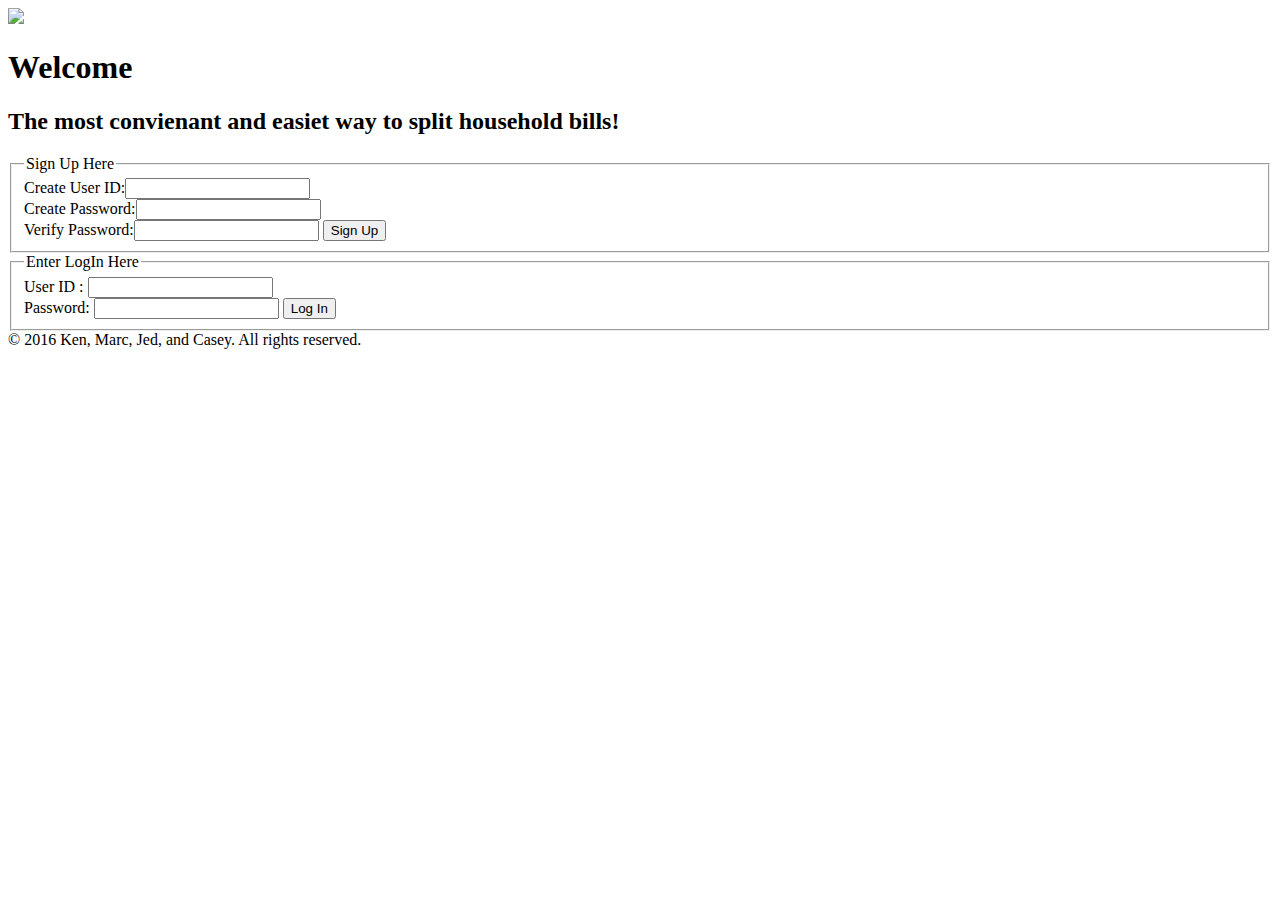
==== index.html @ 32db567b "sign up section working correctly now" ====
<!DOCTYPE html>
<html>
  <head>
    <meta charset="utf-8">
    <link rel="stylesheet" href="indexstyle.css">
    <title>Bill Splitter</title>
  </head>

  <div id="wrapper">

  <header>
    <img src="http://placehold.it/350x150">

  </header>
  <body>
    <h1>Welcome</h1>
    <h2>The most convienant and easiet way to split household bills!</h2>

    <div id="right">
      <form id="signUpForm" >
          <fieldset>
          <legend> Sign Up Here  </legend>
            Create User ID:<input type="text" name="user_id" />
            <br>
            Create Password:<input type="password" name="password" />
            <br>
            Verify Password:<input type="password" name="verify">
            <button type="submit" name="button"> Sign Up </button>
        </form>
          </fieldset>
    </div>

    <div id ="left">
    <form id="logInForm">

      <fieldset>
          <legend> Enter LogIn Here </legend>
          User ID :  <input type="text" name="user_id" id="logInUserName"/>
          <br>
          Password:  <input type="password" name="password" id="logInPassword" />
    </form>
    <button type="submit" name="Login"> Log In</button>
      </fieldset>
    </div>


  </body>
  <footer> &copy 2016 Ken, Marc, Jed, and Casey. All rights reserved. </footer>
  </div>
  <script src="index.js" charset="utf-8"></script>
</html>
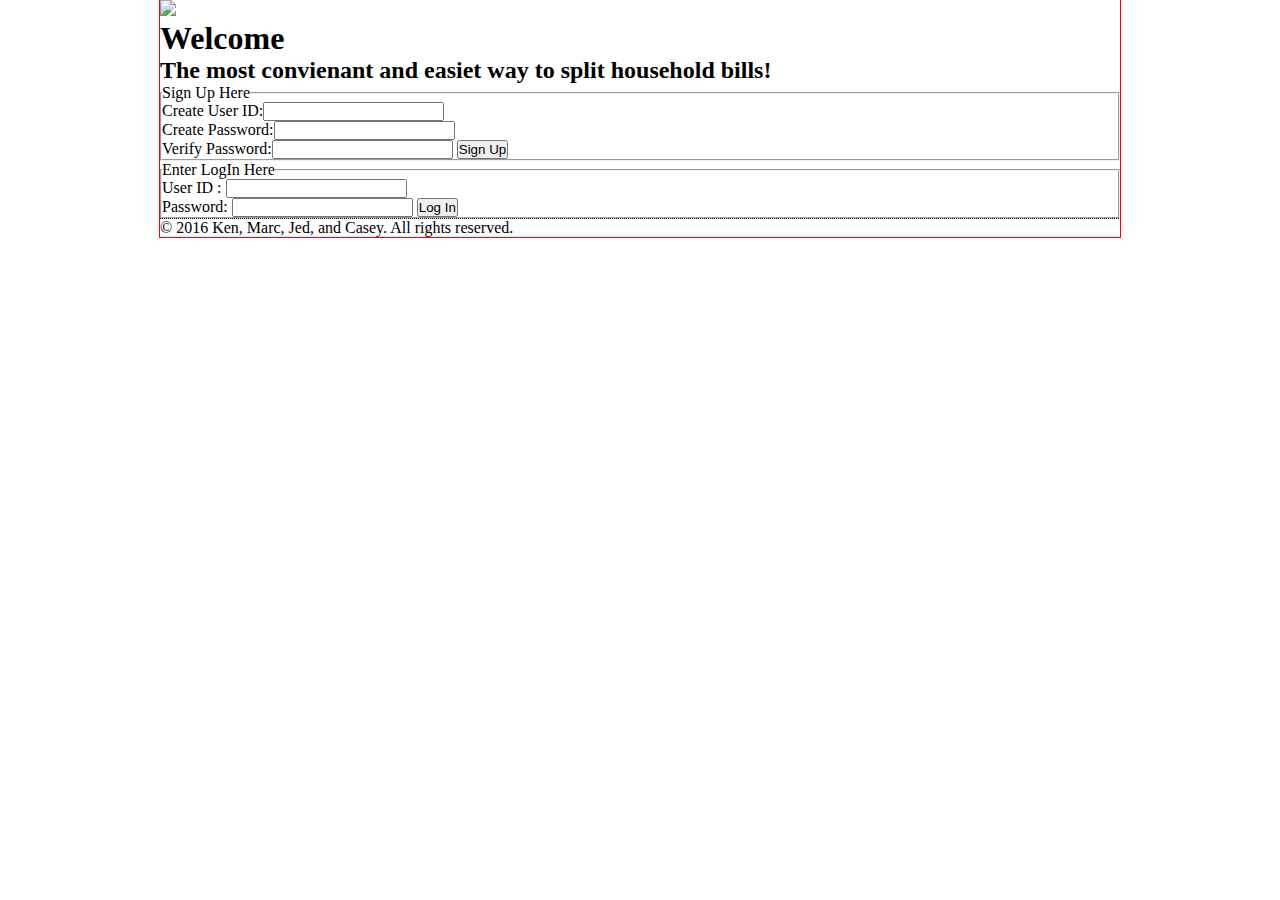
==== commit 6a712c77: "Merge branch 'master' into thur-marc" ====
--- a/index.html
+++ b/index.html
@@ -35,9 +35,9 @@
 
       <fieldset>
           <legend> Enter LogIn Here </legend>
-          User ID :  <input type="text" name="user_id" id="logInUserName"/>
+          User ID :  <input type="text" name="login_id" id="logInUserName"/>
           <br>
-          Password:  <input type="password" name="password" id="logInPassword" />
+          Password:  <input type="password" name="mypassword" id="logInPassword" />
     </form>
     <button type="submit" name="Login"> Log In</button>
       </fieldset>
--- a/indexstyle.css
+++ b/indexstyle.css
@@ -0,0 +1,15 @@
+* {
+  margin: 0px;
+  padding: 0px
+}
+
+#wrapper {
+  outline: 1px solid red;
+  width:960px;
+  margin:0 auto;
+  text-align:left;
+}
+
+footer{
+  outline: 1px dotted black;
+}
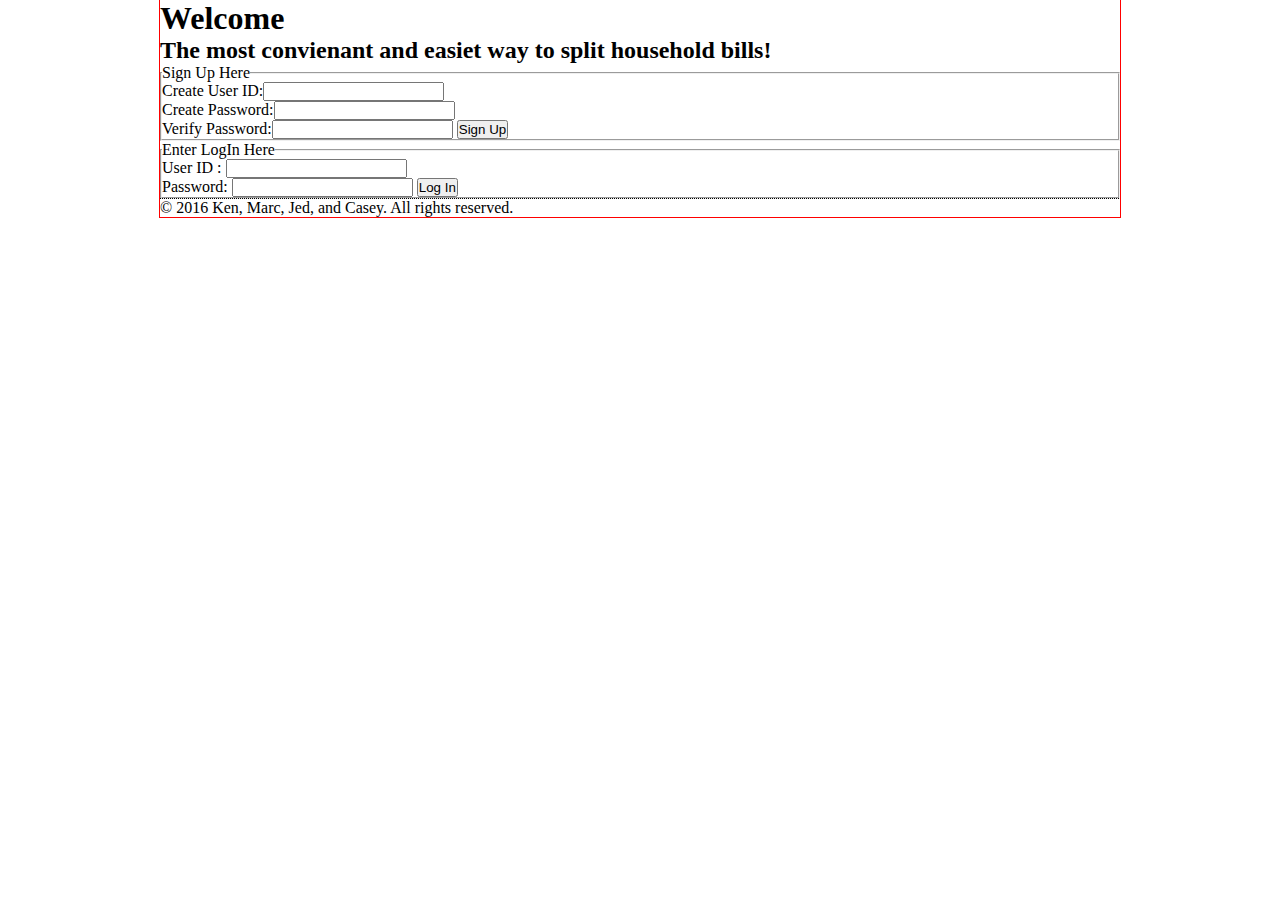
==== commit 8758f630: "bills insert into calendar" ====
--- a/index.html
+++ b/index.html
@@ -9,7 +9,7 @@
   <div id="wrapper">
 
   <header>
-    <img src="http://placehold.it/350x150">
+    <!--<img src="http://placehold.it/350x150">-->
 
   </header>
   <body>
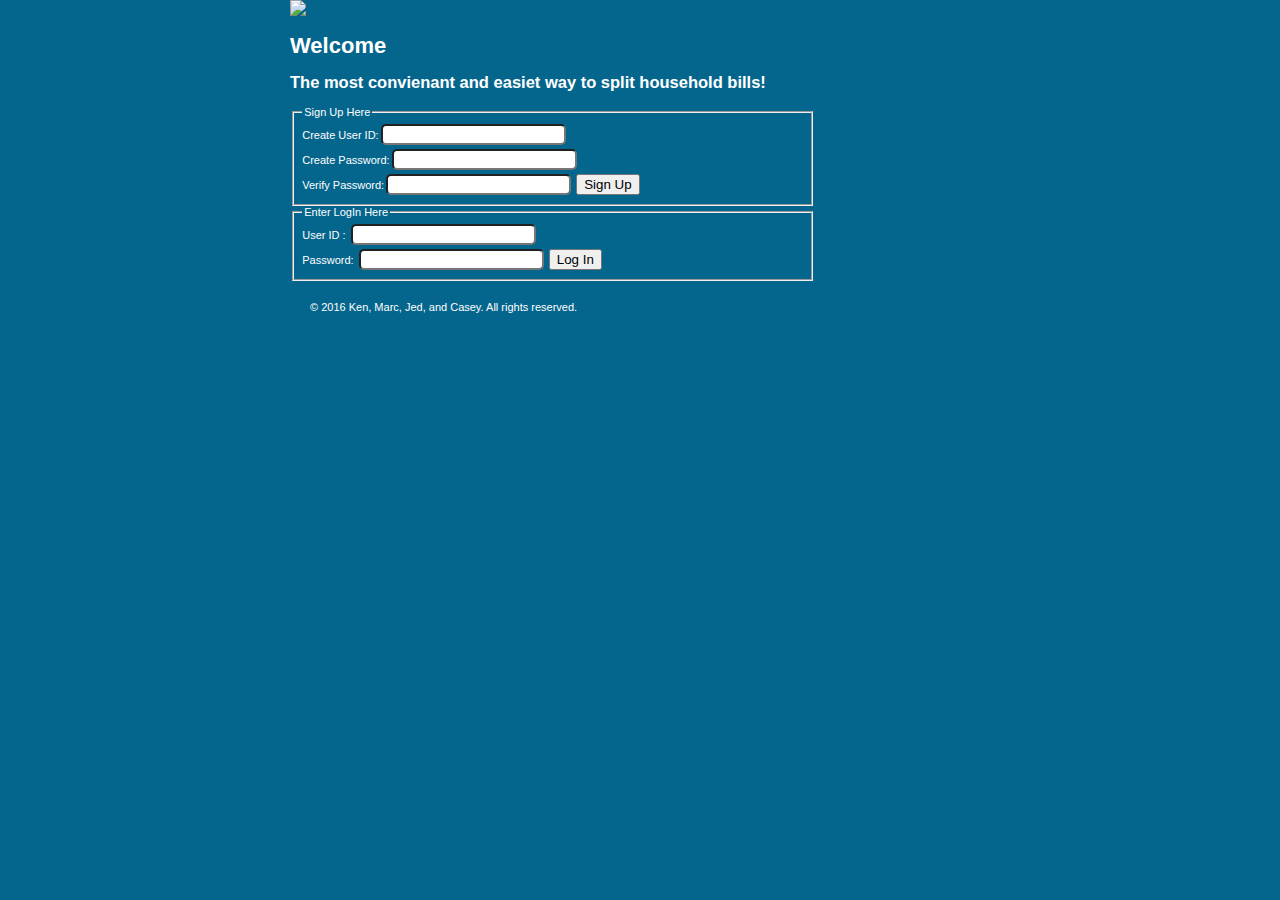
==== commit 1b38f93a: "cleaning up bill submit" ====
--- a/index.html
+++ b/index.html
@@ -2,14 +2,14 @@
 <html>
   <head>
     <meta charset="utf-8">
-    <link rel="stylesheet" href="indexstyle.css">
+    <link rel="stylesheet" href="style.css">
     <title>Bill Splitter</title>
   </head>
 
   <div id="wrapper">
 
   <header>
-    <!--<img src="http://placehold.it/350x150">-->
+    <img src="http://placehold.it/350x150">
 
   </header>
   <body>
--- a/style.css
+++ b/style.css
@@ -0,0 +1,92 @@
+body {
+    width: 700px;
+    height: 100%;
+    background-color: #05668D;
+    font-size: 11px;
+    color: #fff;
+    font-family: 'Exo', sans-serif;
+    margin: 0 auto;
+    text-align: left;
+}
+
+body li {
+    list-style: none;
+}
+
+.nav-relative {
+    position: relative;
+}
+
+.nav {
+    display: block;
+    position: fixed;
+    top: 5px;
+    right: 370px;
+    border-radius: 5px;
+    border: 3px solid white;
+    background: #05668D;
+    padding: 5px;
+    width: 90px;
+}
+
+.nav a {
+    font-size: 0.9em;
+    display: block;
+    color: white;
+    margin: 0 0.5em;
+    list-style: none;
+}
+
+.form {
+    display: inline-block;
+}
+
+.addRoomateForm input[type=text] {
+    width: 50px;
+    padding: 10px;
+}
+
+fieldset {
+    max-width: 500px;
+}
+
+section {
+    display: inline-block;
+}
+
+footer {
+    padding: 20px;
+    float: left;
+    clear: both;
+}
+
+input {
+    margin: 2px;
+    border-radius: 5px;
+}
+.percentageBox{
+  width: 30px;
+}
+
+table {
+    padding-top: 20px;
+    display: inline-table;
+    border-spacing: 1px;
+}
+
+th {
+    font-size: 11px;
+    border: 3px solid white;
+    padding: 5px;
+    border-radius: 5px;
+}
+
+td {
+    font-size: 9px;
+    border: 1px solid black;
+    padding: 5px;
+    border-radius: 5px;
+}
+.totalRowSpacing{
+  border: none;
+}
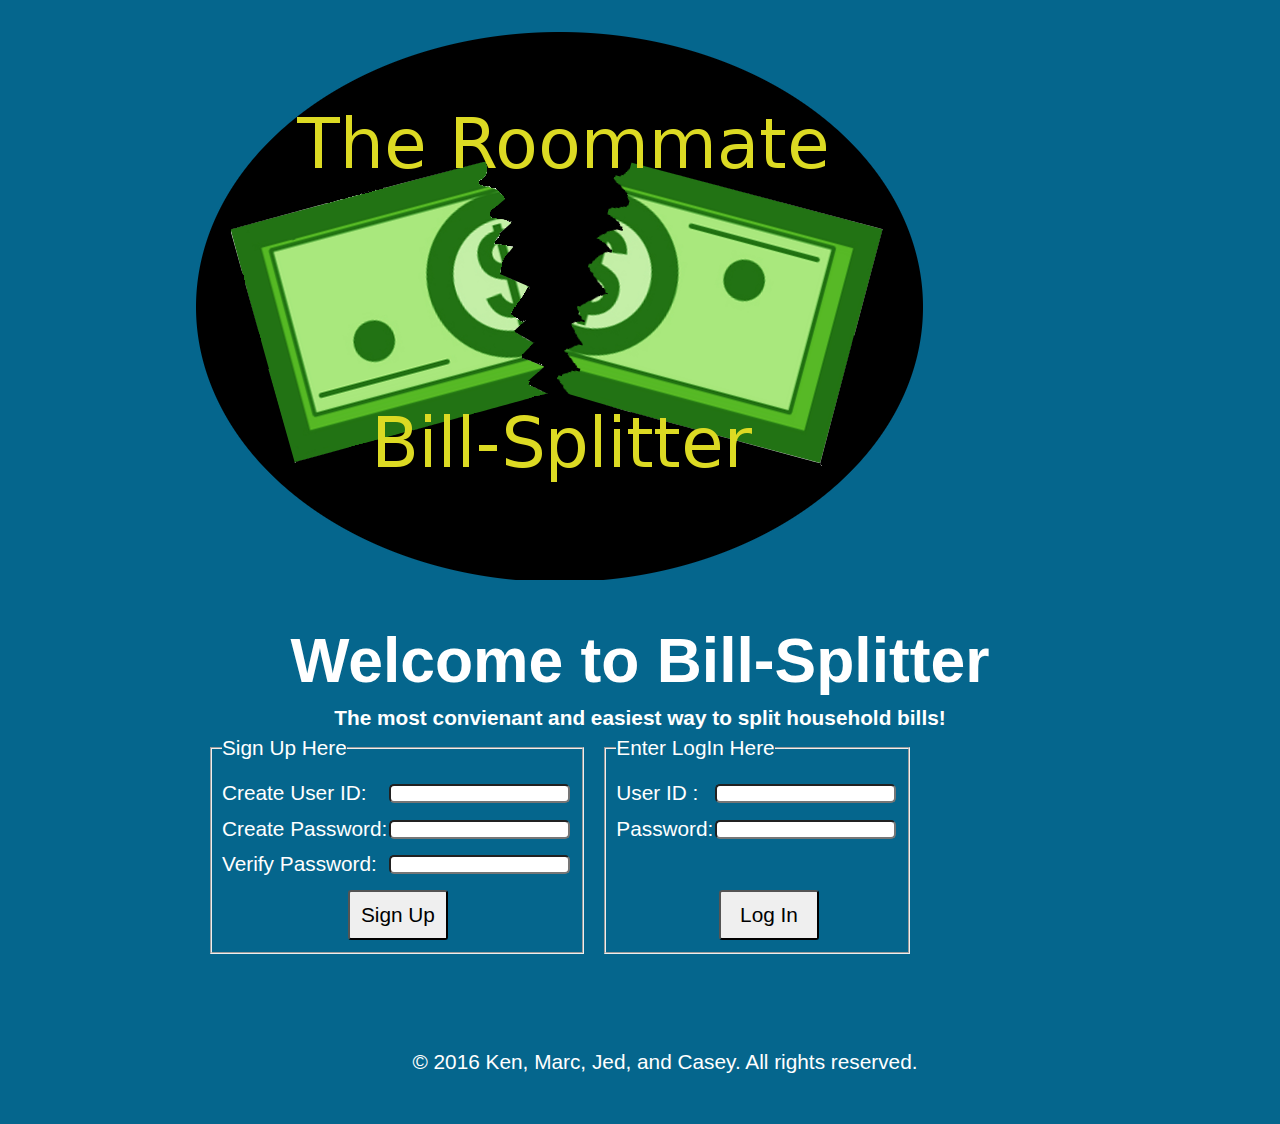
==== commit 05465738: "styling" ====
--- a/index.html
+++ b/index.html
@@ -3,49 +3,52 @@
   <head>
     <meta charset="utf-8">
     <link rel="stylesheet" href="style.css">
+    <link rel="stylesheet" href="indexstyle.css">
     <title>Bill Splitter</title>
   </head>
 
   <div id="wrapper">
 
-  <header>
-    <img src="http://placehold.it/350x150">
+  <body>
+    <header>
+      <img src="img/logo.png">
 
-  </header>
-  <body>
-    <h1>Welcome</h1>
-    <h2>The most convienant and easiet way to split household bills!</h2>
-
-    <div id="right">
-      <form id="signUpForm" >
+    </header>
+    <h1>Welcome to Bill-Splitter</h1>
+    <h2>The most convienant and easiest way to split household bills!</h2>
+    <div id="signUpLogIn">
+      <div id="right">
+        <form id="signUpForm" >
           <fieldset>
-          <legend> Sign Up Here  </legend>
+            <legend> Sign Up Here  </legend>
             Create User ID:<input type="text" name="user_id" />
             <br>
             Create Password:<input type="password" name="password" />
             <br>
             Verify Password:<input type="password" name="verify">
-            <button type="submit" name="button"> Sign Up </button>
-        </form>
-          </fieldset>
-    </div>
+            <br /><button id="signin" type="submit" name="button" height="50px" width=100px;> Sign Up </button>
+          </form>
+        </fieldset>
+      </div>
 
-    <div id ="left">
-    <form id="logInForm">
+      <div id ="left">
+        <form id="logInForm">
 
-      <fieldset>
-          <legend> Enter LogIn Here </legend>
-          User ID :  <input type="text" name="login_id" id="logInUserName"/>
-          <br>
-          Password:  <input type="password" name="mypassword" id="logInPassword" />
-    </form>
-    <button type="submit" name="Login"> Log In</button>
-      </fieldset>
+          <fieldset>
+            <legend> Enter LogIn Here </legend>
+            <label for="login_id">User ID :</label>
+            <input type="text" name="login_id" id="logInUserName"/>
+            <br><label for="mypassword">Password:  </label>
+            <input type="password" name="mypassword" id="logInPassword" />
+          </form>
+          <br /><button id="login" type="submit" name="Login"> Log In</button>
+        </fieldset>
+      </div>
     </div>
 
 
   </body>
-  <footer> &copy 2016 Ken, Marc, Jed, and Casey. All rights reserved. </footer>
+  <footer id="footer"> &copy 2016 Ken, Marc, Jed, and Casey. All rights reserved. </footer>
   </div>
   <script src="index.js" charset="utf-8"></script>
 </html>
--- a/style.css
+++ b/style.css
@@ -1,5 +1,5 @@
 body {
-    width: 700px;
+    width: 900px;
     height: 100%;
     background-color: #05668D;
     font-size: 11px;
@@ -7,10 +7,17 @@
     font-family: 'Exo', sans-serif;
     margin: 0 auto;
     text-align: left;
+    font-size: 1.3em;
 }
 
 body li {
     list-style: none;
+}
+h1{
+  font-size: 3em;
+}
+h2{
+  margin: 0;
 }
 
 .nav-relative {
@@ -21,7 +28,7 @@
     display: block;
     position: fixed;
     top: 5px;
-    right: 370px;
+    right: 15px;
     border-radius: 5px;
     border: 3px solid white;
     background: #05668D;
@@ -47,7 +54,7 @@
 }
 
 fieldset {
-    max-width: 500px;
+
 }
 
 section {
@@ -75,18 +82,39 @@
 }
 
 th {
-    font-size: 11px;
+    /*font-size: 11px;*/
     border: 3px solid white;
     padding: 5px;
     border-radius: 5px;
 }
 
 td {
-    font-size: 9px;
+    /*font-size: 9px;*/
     border: 1px solid black;
     padding: 5px;
     border-radius: 5px;
 }
+#billList, #individualBillList{
+  width: 100%;
+  margin: 0 auto;
+}
 .totalRowSpacing{
   border: none;
 }
+#totalBox{
+  background-color: white;
+  color: black;
+  font-weight: bold;
+}
+button{
+  height: 30px;
+  width: 100px;
+  font-size: 1em;
+  border-radius: 3px;
+
+}
+button:hover{
+  transition: background-color 350ms ease;
+  background: #1985A1;
+
+}
--- a/indexstyle.css
+++ b/indexstyle.css
@@ -0,0 +1,66 @@
+* {
+  margin: 0px;
+  padding: 0px;
+  /*outline: 1px solid red;*/
+}
+body{
+  margin: 30px auto;
+  font-size: 1.3em;
+}
+h1{
+  margin-top: 40px;
+  text-align: center;
+  margin-bottom: 10px;
+}
+h2{
+  font-size: 1em;
+  text-align: center;
+}
+
+#left, #right{
+  display: inline-block;
+  margin-left: 20px;
+
+}
+#signUpLogIn {
+  display: flex;
+  width: 775px;
+  height: 300px;
+}
+label{
+    display: inline-block;
+    float: left;
+    clear: left;
+    text-align: right;
+}
+input {
+  margin-top: 9px;
+  float: right;
+}
+
+fieldset{
+  padding: 10px;
+  height: 200px;
+  line-height: 1.7;
+  position: relative;
+}
+
+#footer{
+  margin-left: 50px;
+  text-align: center;
+  float: none;
+}
+
+#signin, #login{
+  height: 50px;
+  width: 100px;
+  font-size: 1em;
+  position: absolute;
+  margin-left: 34%;
+  bottom: 12px;
+}
+#signin:hover, #login:hover{
+  transition: background-color 350ms ease;
+  background: #1985A1;
+
+}
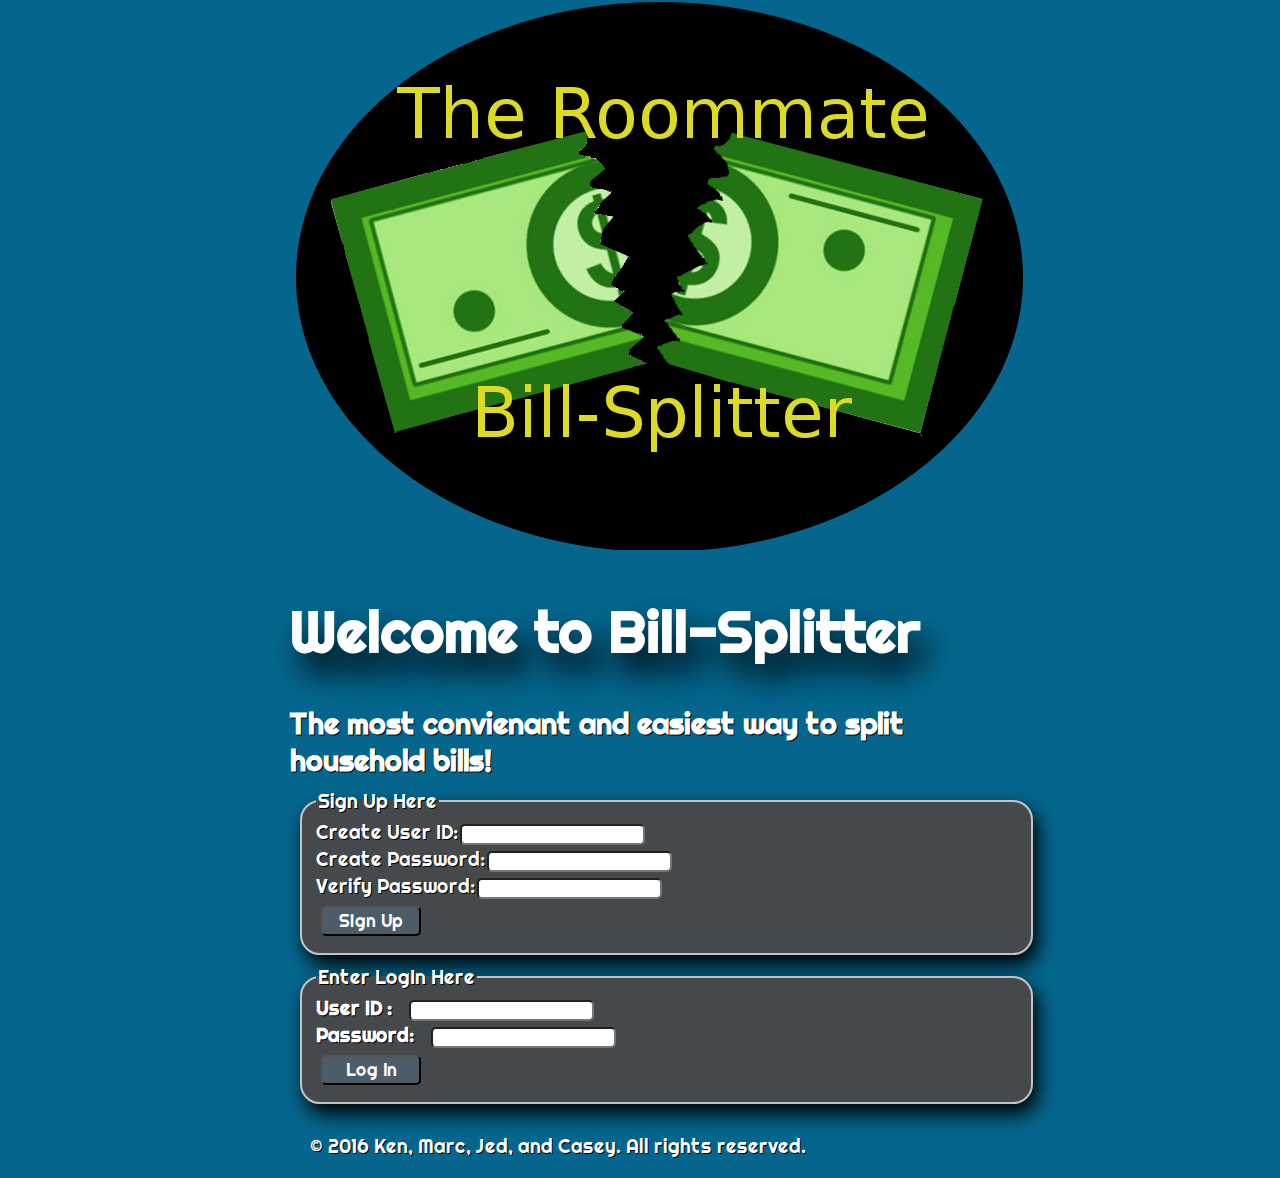
==== commit aacf499a: "css rabbit hole" ====
--- a/index.html
+++ b/index.html
@@ -3,7 +3,7 @@
   <head>
     <meta charset="utf-8">
     <link rel="stylesheet" href="style.css">
-    <link rel="stylesheet" href="indexstyle.css">
+		<link href="https://fonts.googleapis.com/css?family=Righteous" rel="stylesheet">
     <title>Bill Splitter</title>
   </head>
 
--- a/style.css
+++ b/style.css
@@ -1,23 +1,26 @@
 body {
-    width: 900px;
+    width: 700px;
     height: 100%;
     background-color: #05668D;
-    font-size: 11px;
     color: #fff;
-    font-family: 'Exo', sans-serif;
+    font-family: 'Righteous', sans-serif;
     margin: 0 auto;
     text-align: left;
-    font-size: 1.3em;
+    text-shadow: black 1px 1px;
+    font-size: 1.2em;
 }
 
 body li {
     list-style: none;
 }
-h1{
-  font-size: 3em;
+
+h1 {
+    font-size: 3em;
+    text-shadow: 10px 20px 30px black;
 }
-h2{
-  margin: 0;
+
+h2 {
+    margin: 0;
 }
 
 .nav-relative {
@@ -27,13 +30,14 @@
 .nav {
     display: block;
     position: fixed;
-    top: 5px;
-    right: 15px;
+    top: 20px;
+    right: 327px;
     border-radius: 5px;
     border: 3px solid white;
     background: #05668D;
     padding: 5px;
-    width: 90px;
+    width: 100px;
+    box-shadow: 10px 20px 30px black;
 }
 
 .nav a {
@@ -42,6 +46,7 @@
     color: white;
     margin: 0 0.5em;
     list-style: none;
+    text-decoration: none;
 }
 
 .form {
@@ -53,8 +58,30 @@
     padding: 10px;
 }
 
+label {
+    width: 25%;
+    margin-right: 0.5em;
+    padding-top: 0.2em;
+    text-align: right;
+    font-weight: bold;
+}
+
 fieldset {
+    margin: 10px;
+    border: 2px solid #C5C3C6;
+    border-radius: 20px;
+    background-color: #46494C;
+    width: 700px;
+    box-shadow: 5px 10px 20px black;
+    transition-property: background;
+    transition-duration: 1s;
+    transition-timing-function: linear;
+    animation-duration: 2.3s;
+    animation-name: slidein;
+}
 
+fieldSet p {
+    font-size: 12px;
 }
 
 section {
@@ -71,8 +98,9 @@
     margin: 2px;
     border-radius: 5px;
 }
-.percentageBox{
-  width: 30px;
+
+.percentageBox {
+    width: 30px;
 }
 
 table {
@@ -83,38 +111,49 @@
 
 th {
     /*font-size: 11px;*/
-    border: 3px solid white;
+    text-align: center;
+    border-top: 2px solid white;
+    border-bottom: 2px solid white;
     padding: 5px;
+    border-radius: 5px;
+    color: #C5C3C6;
+}
+
+td {
+    text-align: center;
+    border-left: 1px solid #C5C3C6;
+    border-right: 1px solid #C5C3C6;
     border-radius: 5px;
 }
 
-td {
-    /*font-size: 9px;*/
-    border: 1px solid black;
-    padding: 5px;
+#billList,
+#individualBillList {
+    width: 100%;
+    margin: 0 auto;
+}
+
+.totalRowSpacing {
+    border: none;
+}
+
+#totalBox {
+    background-color: white;
+    color: black;
+    font-weight: bold;
+}
+
+button {
+    margin: 5px;
+    height: 30px;
+    width: 100px;
+    font-size: .9em;
+    font-family: 'Righteous';
+    color: white;
     border-radius: 5px;
+    background-color: #4C5C68;
 }
-#billList, #individualBillList{
-  width: 100%;
-  margin: 0 auto;
-}
-.totalRowSpacing{
-  border: none;
-}
-#totalBox{
-  background-color: white;
-  color: black;
-  font-weight: bold;
-}
-button{
-  height: 30px;
-  width: 100px;
-  font-size: 1em;
-  border-radius: 3px;
 
-}
-button:hover{
-  transition: background-color 350ms ease;
-  background: #1985A1;
-
-}
+button:hover {
+    transition: background-color 350ms ease;
+    background: #1985A1;
+}